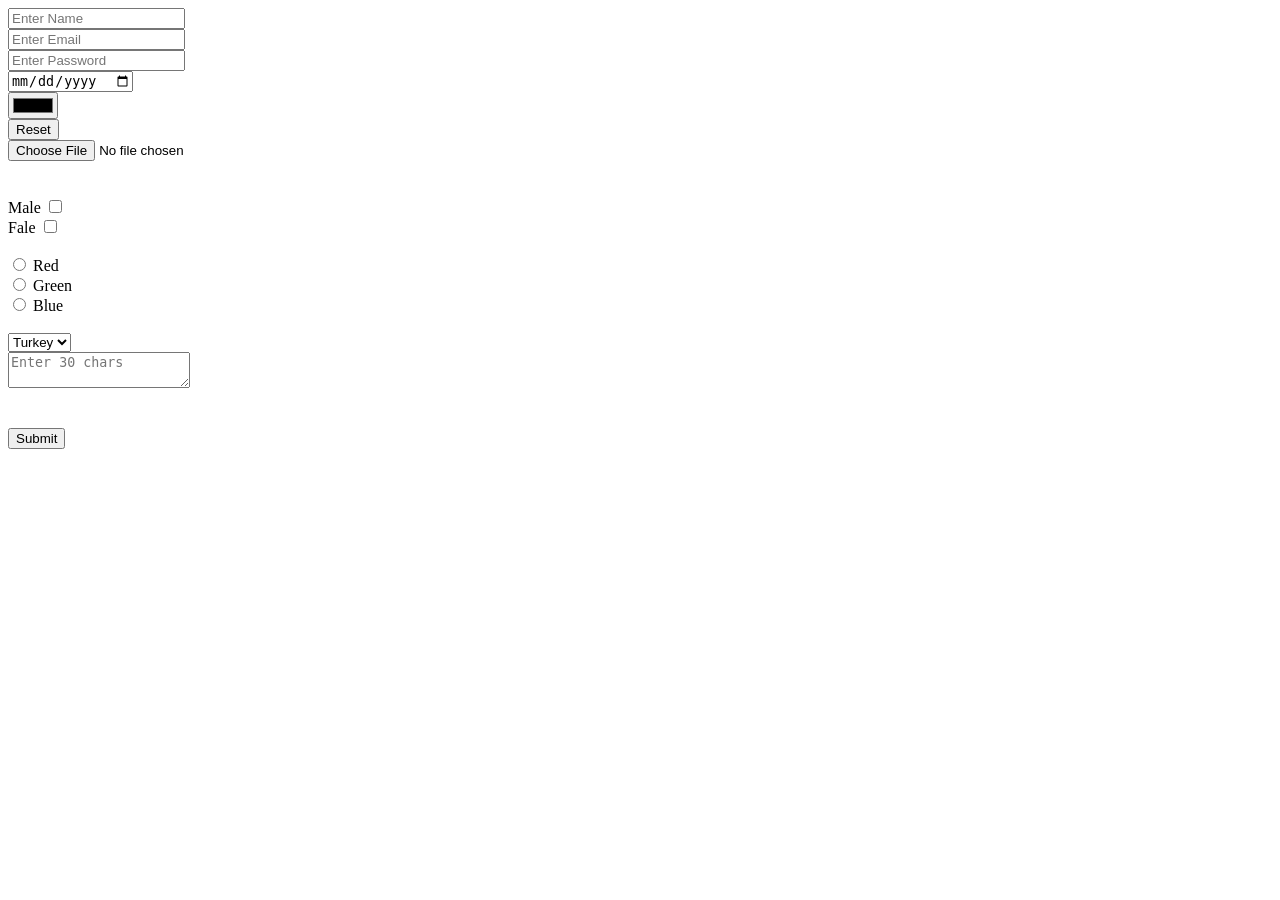
==== index.html @ ae8352fc "index uploaded" ====
<!DOCTYPE html>
<html lang="en">
<head>
    <meta charset="UTF-8">
    <meta name="viewport" content="width=device-width, initial-scale=1.0">
    <title>INDEX</title>
</head>
<body>
<!-- form -->

    <form action="">
        <input type="text" placeholder="Enter Name" required>
        <!-- <label for="">Enter Your Name</label> -->
        

<!-- break -->
        <br>
        <input type="email" placeholder="Enter Email" required>
        <!-- <label for="">Enter Your Email</label> -->
        
        <br>
        <input type="password" placeholder="Enter Password" required>
        <!-- <label for="">Enter Password</label> -->
        <br>
        <!-- old way -->
        <!-- <input type="submit"> -->
        
        <input type="date">
        <br>

        <input type="color">
        <br>
        <input type="reset">
        <br>
        <input type="file">
        <br>
        <!-- <label for="">Male</label>
        <input type="radio">
        <br>
        <label for="">Fale</label>
        <input type="radio"> -->
        <br><br>
        <label for="">Male</label>
        <input type="checkbox">
        <br>
        <label for="">Fale</label>
        <input type="checkbox">

        <br><br>

        <label><input type="radio" name="color" value="red" required> Red</label><br>
        <label><input type="radio" name="color" value="green"> Green</label><br>
        <label><input type="radio" name="color" value="blue"> Blue</label><br>

        <br>
        <select name="country" id="">
            <option value="">Turkey</option>
            <option value="">Syria</option>
        </select>

        <br>
        <textarea name="" id="" maxlength="30" placeholder="Enter 30 chars"></textarea>







        <br><br><br>
        <button type="submit">Submit</button>

    </form>


</body>
</html>
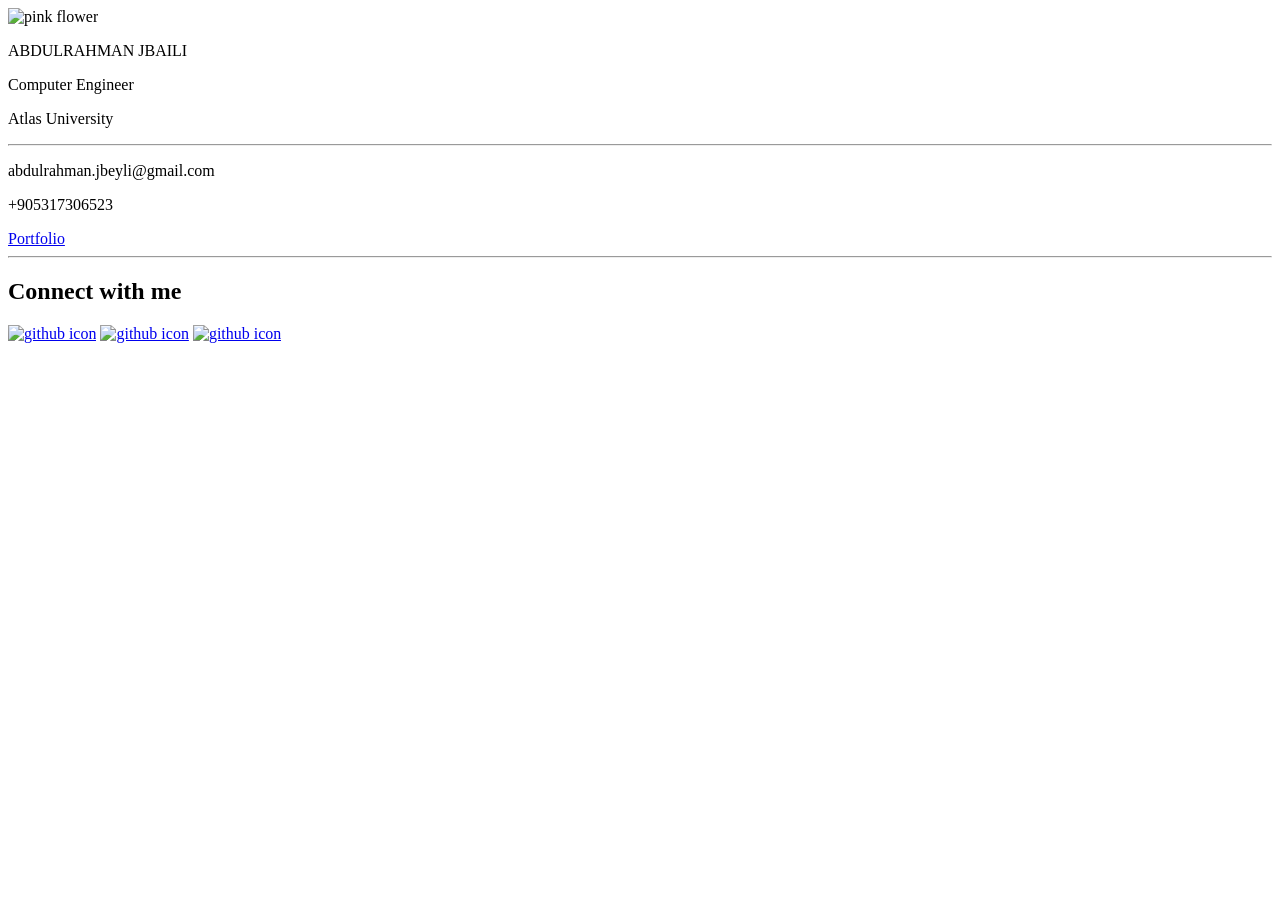
==== commit 6b219866: "Update index.html it was a dummy project just made it how it was supposed to be" ====
--- a/index.html
+++ b/index.html
@@ -1,77 +1,36 @@
 <!DOCTYPE html>
 <html lang="en">
+
 <head>
-    <meta charset="UTF-8">
-    <meta name="viewport" content="width=device-width, initial-scale=1.0">
-    <title>INDEX</title>
+    <meta charset="utf-8">
+    <title>Business Card</title>
+    <link rel="stylesheet" href="styles.css">
+    <link rel="stylesheet" href="https://cdn.jsdelivr.net/npm/bootstrap-icons@1.10.5/font/bootstrap-icons.css">
 </head>
+
 <body>
-<!-- form -->
 
-    <form action="">
-        <input type="text" placeholder="Enter Name" required>
-        <!-- <label for="">Enter Your Name</label> -->
-        
+    <div class="business-card">
+        <img class="profile-image" src="https://cdn.freecodecamp.org/curriculum/labs/flower.jpg" alt="pink flower">
 
-<!-- break -->
-        <br>
-        <input type="email" placeholder="Enter Email" required>
-        <!-- <label for="">Enter Your Email</label> -->
-        
-        <br>
-        <input type="password" placeholder="Enter Password" required>
-        <!-- <label for="">Enter Password</label> -->
-        <br>
-        <!-- old way -->
-        <!-- <input type="submit"> -->
-        
-        <input type="date">
-        <br>
-
-        <input type="color">
-        <br>
-        <input type="reset">
-        <br>
-        <input type="file">
-        <br>
-        <!-- <label for="">Male</label>
-        <input type="radio">
-        <br>
-        <label for="">Fale</label>
-        <input type="radio"> -->
-        <br><br>
-        <label for="">Male</label>
-        <input type="checkbox">
-        <br>
-        <label for="">Fale</label>
-        <input type="checkbox">
-
-        <br><br>
-
-        <label><input type="radio" name="color" value="red" required> Red</label><br>
-        <label><input type="radio" name="color" value="green"> Green</label><br>
-        <label><input type="radio" name="color" value="blue"> Blue</label><br>
-
-        <br>
-        <select name="country" id="">
-            <option value="">Turkey</option>
-            <option value="">Syria</option>
-        </select>
-
-        <br>
-        <textarea name="" id="" maxlength="30" placeholder="Enter 30 chars"></textarea>
+        <p class="full-name">ABDULRAHMAN JBAILI</p>
+        <p class="designation">Computer Engineer</p>
+        <p class="company">Atlas University</p>
+        <hr>
+        <p class="email">abdulrahman.jbeyli@gmail.com</p>
+        <p class="phone-number">+905317306523</p>
+        <a href="youtube.com" target="_blank">Portfolio</a>
+        <hr>
+        <div class="social-media">
+        <h2>Connect with me</h2>
+            <a href="https://x.com"><img width="35px" src="icons/square-x-twitter-brands.svg" alt="github icon"></a>
+            <a href="https://www.linkedin.com/in/abdulrahman-jbaili-abb61b333/"><img width="35px" src="icons/linkedin-brands.svg" alt="github icon"></a>
+            <a href="https://github.com/Abdulrahman-Atlas"><img width="35px" src="icons/square-github-brands.svg" alt="github icon"></a>
+        </div>
+    </div>
 
 
 
+</body>
 
-
-
-
-        <br><br><br>
-        <button type="submit">Submit</button>
-
-    </form>
-
-
-</body>
-</html>+</html>
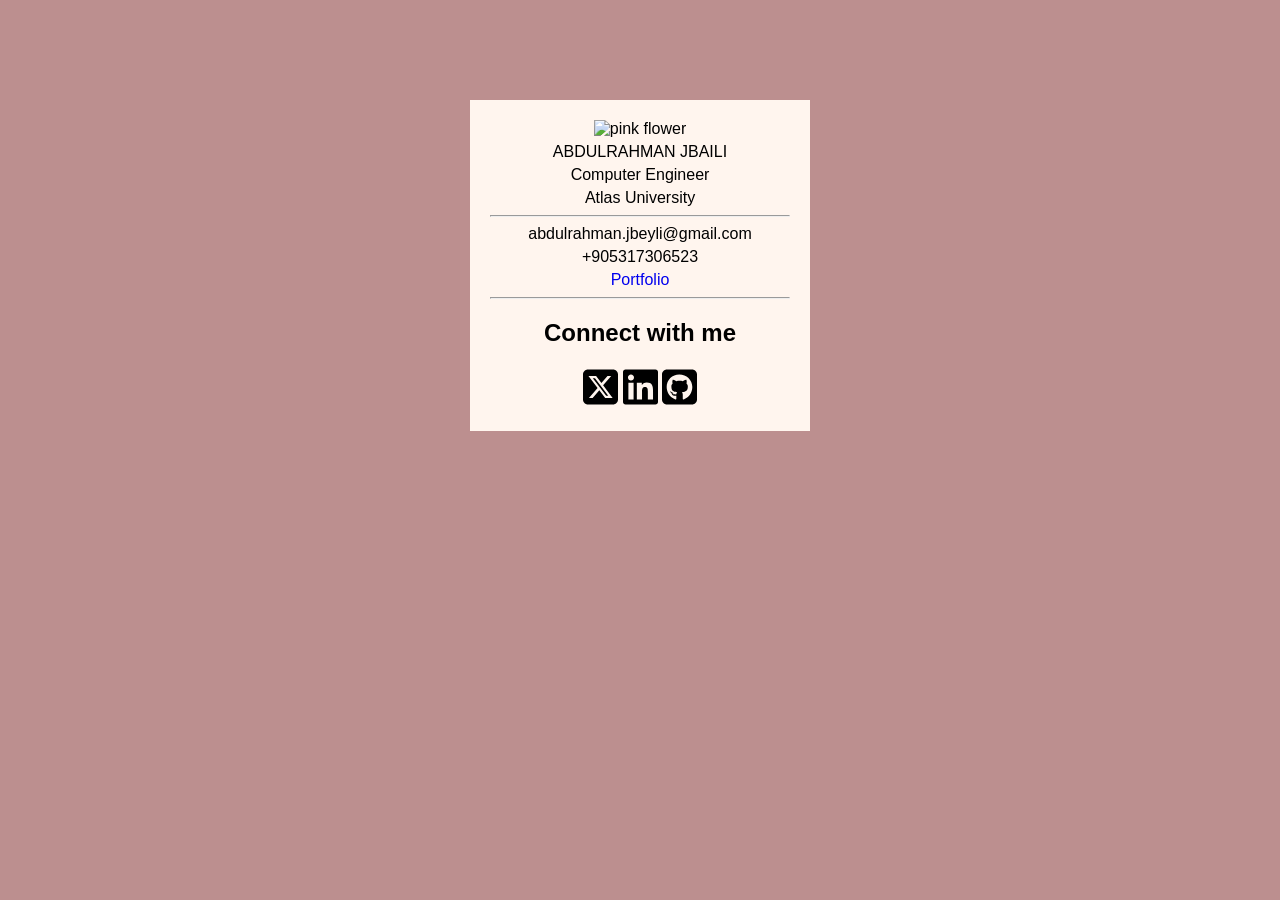
==== commit c4bd8a7b: "Update index.html changed page name" ====
--- a/index.html
+++ b/index.html
@@ -3,7 +3,7 @@
 
 <head>
     <meta charset="utf-8">
-    <title>Business Card</title>
+    <title>My Card</title>
     <link rel="stylesheet" href="styles.css">
     <link rel="stylesheet" href="https://cdn.jsdelivr.net/npm/bootstrap-icons@1.10.5/font/bootstrap-icons.css">
 </head>
--- a/styles.css
+++ b/styles.css
@@ -0,0 +1,29 @@
+body{
+    background-color: rosybrown;
+    font-family: Arial, sans-serif;
+}
+
+p{
+    margin-top: 5px;
+    margin-bottom: 5px;
+}
+
+a{
+    text-decoration: none;
+}
+
+
+.business-card{
+    width: 300px;    
+    padding: 20px;
+    margin-top: 100px;
+    text-align: center;
+    font-size: 16px;
+    margin-right: auto;
+    margin-left: auto;
+    background-color: seashell;
+}
+
+.profile-image{
+    max-width: 100%;
+}
